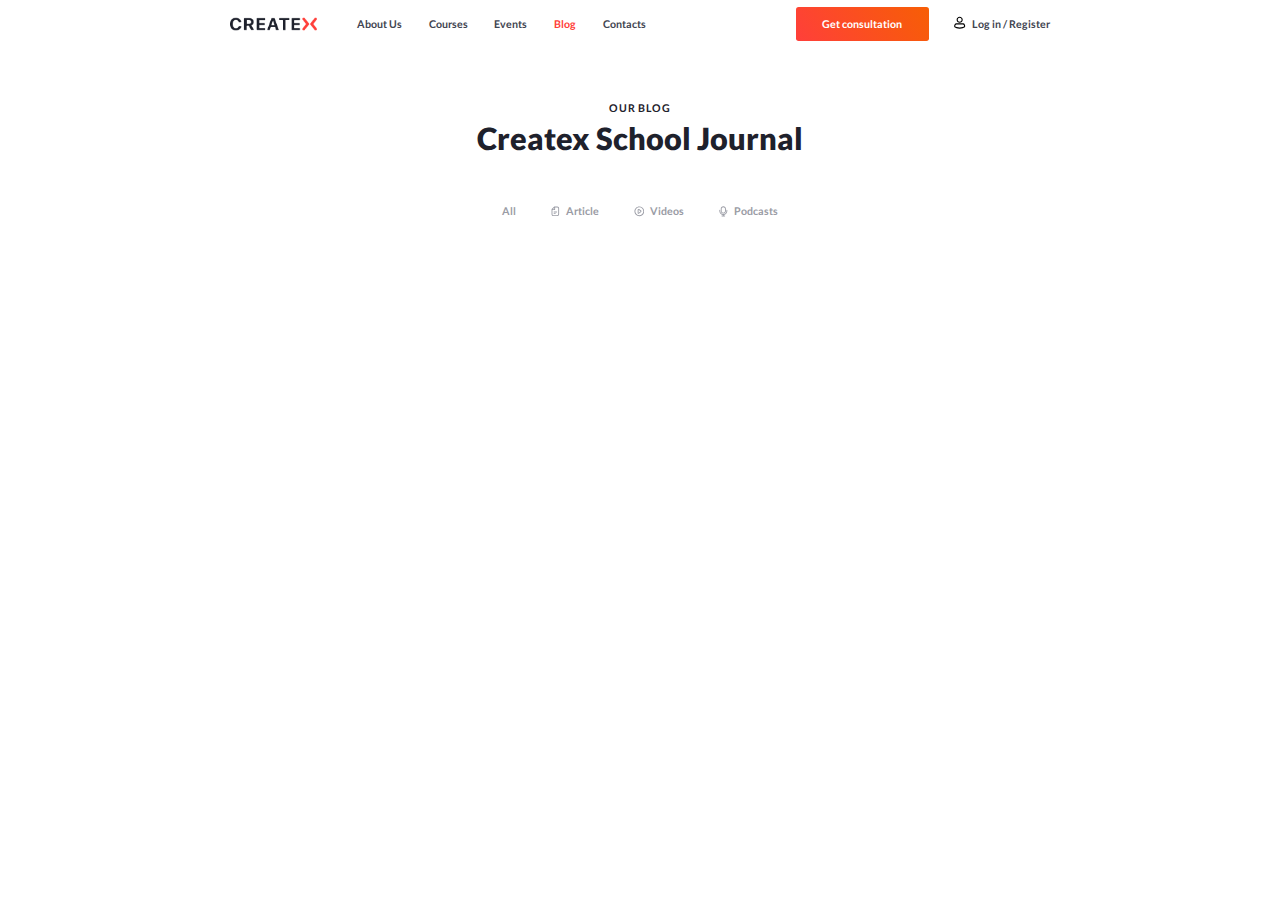
==== HTML/blog.html @ e57c3acf "changed" ====
<!DOCTYPE html>
<html lang="en">
  <head>
    <meta charset="UTF-8" />
    <meta http-equiv="X-UA-Compatible" content="IE=edge" />
    <meta name="viewport" content="width=device-width, initial-scale=1.0" />
    <link rel="stylesheet" href="../CSS/style.css" />
    <title>CreateX</title>
  </head>
  <body>
    <header class="header_white">
      <img
        class="header__logo"
        src="../img/Homepage/header/Navbar/logo.png"
        alt="logo"
      />
      <nav class="header__nav">
        <ul class="header__list">
          <li class="header__item">
            <a class="header__link header__link_base_bold" href="">About Us</a>
          </li>
          <li class="header__item">
            <a class="header__link header__link_base_bold" href="">Courses</a>
          </li>
          <li class="header__item">
            <a class="header__link header__link_base_bold" href="">Events</a>
          </li>
          <li class="header__item">
            <a
              class="header__link header__link_base_bold header__link_active"
              href=""
              >Blog</a
            >
          </li>
          <li class="header__item">
            <a class="header__link header__link_base_bold" href="">Contacts</a>
          </li>
        </ul>
      </nav>
      <button class="header__btn header__btn_btn-solid_btn-large">
        Get consultation
      </button>
      <button class="header__log">
        <svg
          class="log__icon log__icon_icon-medium"
          viewBox="0 0 24 24"
          xmlns="http://www.w3.org/2000/svg"
        >
          <path
            fill-rule="evenodd"
            clip-rule="evenodd"
            d="M12.0002 3.25C10.0672 3.25 8.50021 4.817 8.50021 6.75C8.50021 8.683 10.0672 10.25 12.0002 10.25C13.9332 10.25 15.5002 8.683 15.5002 6.75C15.5002 4.817 13.9332 3.25 12.0002 3.25ZM6.50021 6.75C6.50021 3.71243 8.96264 1.25 12.0002 1.25C15.0378 1.25 17.5002 3.71243 17.5002 6.75C17.5002 9.78757 15.0378 12.25 12.0002 12.25C8.96264 12.25 6.50021 9.78757 6.50021 6.75Z"
          />
          <path
            fill-rule="evenodd"
            clip-rule="evenodd"
            d="M6.10427 15.25C5.41095 15.25 4.86904 15.5876 4.64907 16.0726C4.34461 16.7439 4.06891 17.5432 4.00385 18.3012C3.97477 18.64 4.11605 18.8897 4.31073 19.0107C5.33989 19.65 7.7246 20.75 12.0002 20.75C16.2758 20.75 18.6605 19.65 19.6897 19.0107C19.8844 18.8897 20.0257 18.64 19.9966 18.3012C19.9315 17.5432 19.6558 16.7439 19.3514 16.0726C19.1314 15.5876 18.5895 15.25 17.8961 15.25H6.10427ZM2.82764 15.2466C3.43558 13.9061 4.79312 13.25 6.10427 13.25H17.8961C19.2073 13.25 20.5648 13.9061 21.1728 15.2466C21.522 16.0165 21.8967 17.0515 21.9892 18.1301C22.0735 19.1124 21.6653 20.1379 20.745 20.7096C19.3915 21.5504 16.6398 22.75 12.0002 22.75C7.36061 22.75 4.60891 21.5504 3.25537 20.7096C2.33511 20.1379 1.92687 19.1124 2.01118 18.1301C2.10375 17.0515 2.47845 16.0165 2.82764 15.2466Z"
          />
        </svg>
        <p class="log__text logo__text_base_bold">Log in / Register</p>
      </button>
    </header>
    <main class="blog-page">
      <section class="blog">
        <article class="blog__article">
          <h5>Our blog</h5>
          <h2>Createx School Journal</h2>
        </article>
        <div class="blog__control">
          <button class="blog__btn blog__btn_base_bold">All</button>
          <button class="blog__btn blog__btn_base_bold">
            <svg
              class="blog__btn-icon_icon-small"
              viewBox="0 0 24 24"
              xmlns="http://www.w3.org/2000/svg"
            >
              <path
                fill-rule="evenodd"
                clip-rule="evenodd"
                d="M8 13.5C8 12.9477 8.44772 12.5 9 12.5H15C15.5523 12.5 16 12.9477 16 13.5C16 14.0523 15.5523 14.5 15 14.5H9C8.44772 14.5 8 14.0523 8 13.5Z"
              />
              <path
                fill-rule="evenodd"
                clip-rule="evenodd"
                d="M8 17.25C8 16.6977 8.44772 16.25 9 16.25H12C12.5523 16.25 13 16.6977 13 17.25C13 17.8023 12.5523 18.25 12 18.25H9C8.44772 18.25 8 17.8023 8 17.25Z"
              />
              <path
                fill-rule="evenodd"
                clip-rule="evenodd"
                d="M9.04292 1.54289C9.23045 1.35536 9.48481 1.25 9.75002 1.25H16.5C18.7092 1.25 20.5 3.04086 20.5 5.25L20.5 18.75C20.5 20.9591 18.7092 22.75 16.5 22.75H7.5C5.29086 22.75 3.49999 20.9591 3.5 18.75L3.50002 7.5C3.50003 7.23478 3.60538 6.98043 3.79292 6.79289L9.04292 1.54289ZM9.49999 3.91424V7.25H6.16424L9.49999 3.91424ZM5.50002 9.25L5.5 18.75C5.5 19.8546 6.39543 20.75 7.5 20.75H16.5C17.6046 20.75 18.5 19.8546 18.5 18.75L18.5 5.25C18.5 4.14543 17.6046 3.25 16.5 3.25H11.5V8.25C11.5 8.80228 11.0523 9.25 10.5 9.25H5.50002Z"
              />
            </svg>
            <span>Article</span>
          </button>
          <button class="blog__btn blog__btn_base_bold">
            <svg
              class="blog__btn-icon_icon-small"
              viewBox="0 0 24 24"
              xmlns="http://www.w3.org/2000/svg"
            >
              <path
                fill-rule="evenodd"
                clip-rule="evenodd"
                d="M16.0678 10.411C17.1151 11.2115 17.1151 12.7886 16.0678 13.5891L11.4879 17.0895C10.1718 18.0954 8.27336 17.1569 8.27336 15.5005V8.49961C8.27336 6.84313 10.1718 5.90469 11.4879 6.91058L16.0678 10.411ZM14.8533 12L10.2734 8.49961L10.2734 15.5005L14.8533 12Z"
              />
              <path
                fill-rule="evenodd"
                clip-rule="evenodd"
                d="M12 3C7.02944 3 3 7.02944 3 12C3 16.9706 7.02944 21 12 21C16.9706 21 21 16.9706 21 12C21 7.02944 16.9706 3 12 3ZM1 12C1 5.92487 5.92487 1 12 1C18.0751 1 23 5.92487 23 12C23 18.0751 18.0751 23 12 23C5.92487 23 1 18.0751 1 12Z"
              />
            </svg>
            <span>Videos</span>
          </button>
          <button class="blog__btn blog__btn_base_bold">
            <svg
              class="blog__btn-icon_icon-small"
              viewBox="0 0 24 24"
              xmlns="http://www.w3.org/2000/svg"
            >
              <path
                fill-rule="evenodd"
                clip-rule="evenodd"
                d="M6.2 6.39961C6.2 3.19636 8.79675 0.599609 12 0.599609C15.2033 0.599609 17.8 3.19636 17.8 6.39961V11.1996C17.8 14.4029 15.2033 16.9996 12 16.9996C8.79675 16.9996 6.2 14.4029 6.2 11.1996V6.39961ZM12 2.59961C9.90132 2.59961 8.2 4.30093 8.2 6.39961V11.1996C8.2 13.2983 9.90132 14.9996 12 14.9996C14.0987 14.9996 15.8 13.2983 15.8 11.1996V6.39961C15.8 4.30093 14.0987 2.59961 12 2.59961Z"
              />
              <path
                fill-rule="evenodd"
                clip-rule="evenodd"
                d="M4 8.59961C4.55228 8.59961 5 9.04732 5 9.59961V11.1996C5 15.0656 8.13401 18.1996 12 18.1996C15.866 18.1996 19 15.0656 19 11.1996V9.59961C19 9.04732 19.4477 8.59961 20 8.59961C20.5523 8.59961 21 9.04732 21 9.59961V11.1996C21 16.1702 16.9706 20.1996 12 20.1996C7.02944 20.1996 3 16.1702 3 11.1996V9.59961C3 9.04732 3.44772 8.59961 4 8.59961Z"
              />
              <path
                fill-rule="evenodd"
                clip-rule="evenodd"
                d="M12 18.9996C12.5523 18.9996 13 19.4473 13 19.9996V21.3996H15.2C15.7523 21.3996 16.2 21.8473 16.2 22.3996C16.2 22.9519 15.7523 23.3996 15.2 23.3996H8.8C8.24772 23.3996 7.8 22.9519 7.8 22.3996C7.8 21.8473 8.24772 21.3996 8.8 21.3996H11V19.9996C11 19.4473 11.4477 18.9996 12 18.9996Z"
              />
            </svg>
            <span>Podcasts</span>
          </button>
        </div>
        <div class="blog__content"></div>
      </section>
    </main>
  </body>
</html>
---- CSS/style.css ----
/*-----null-style-----*/
:root {
  --fontSize: 0.52083vw;
}

* {
  padding: 0;
  margin: 0;
  font-family: "Lato", serif;
  text-decoration: none;
}

a,
p {
  color: #424551;
}

::-webkit-scrollbar {
  width: 0;
}

ul,
li,
ol {
  list-style: none;
}

html,
body {
  font-size: var(--fontSize);
  overflow-x: hidden;
}

::after,
::before {
  display: block;
}

button {
  background-color: rgba(255, 255, 255, 0);
  border: none;
  cursor: pointer;
}

/*--------------------*/
/*----------Titles------------*/
h1 {
  font-size: 6.4rem;
  font-weight: 900;
  color: #1e212c;
}

h2 {
  font-size: 4.6rem;
  font-weight: 900;
  color: #1e212c;
}

h3 {
  font-size: 3.2rem;
  font-weight: 900;
  color: #1e212c;
}

h4 {
  font-size: 2.8rem;
  font-weight: 700;
  color: #1e212c;
}

h5 {
  font-size: 1.6rem;
  font-weight: 700;
  color: #1e212c;
  letter-spacing: 0.1rem;
  text-transform: uppercase;
  letter-spacing: 0.1rem;
}

/*----------------------*/
/*-----------Text-----------*/
[class*=_display] {
  font-weight: 900;
}

[class*=_2] {
  font-size: 4.8rem;
}

[class*=_1] {
  font-size: 5.6rem;
}

[class*=_regular] {
  font-weight: 400;
}

[class*=_bold] {
  font-weight: 700;
}

[class*=_lead] {
  font-size: 2rem;
  line-height: 3rem;
}

[class*=_large] {
  font-size: 1.8rem;
  line-height: 2.7rem;
}

[class*=_base] {
  font-size: 1.6rem;
  line-height: 2.5rem;
}

[class*=_small] {
  font-size: 1.4rem;
  line-height: 2.1rem;
}

[class*=_extrasmall] {
  font-size: 1.2rem;
  line-height: 1.8rem;
}

[class*=_extraextrasmall] {
  font-size: 1rem;
}

/*----------------------*/
/*-----------Icon-----------*/
[class*=_icon-small] {
  width: 1.6rem;
  height: 1.6rem;
}

[class*=_icon-medium] {
  width: 2rem;
  height: 2rem;
}

[class*=_icon-big] {
  width: 2.4rem;
  height: 2.4rem;
}

[class*=_icon-extrabig] {
  width: 4.8rem;
  height: 4.8rem;
  fill: #ff3f3a;
}

/*----------------------*/
/*-----------Button----------*/
[class*=_btn-solid] {
  background: linear-gradient(55.95deg, #ff3f3a 0%, #f75e05 100%);
  border-radius: 0.4rem;
  border: none;
  color: white;
  font-weight: 700;
}

[class*=_btn-outline] {
  border: solid #ff3f3a 0.2rem;
  background: rgba(0, 0, 0, 0);
  border-radius: 0.4rem;
  color: #ff3f3a;
  font-weight: 700;
}

[class*=_btn-large] {
  height: 5.2rem;
  padding: 0 4rem;
  font-size: 1.6rem;
}

[class*=_btn-regular] {
  height: 4.4rem;
  padding: 0 3.2rem;
  font-size: 1.4rem;
}

[class*=_btn-small] {
  height: 3.6rem;
  padding: 0 2.4rem;
}

[class*=_btn-outline]:hover {
  background: linear-gradient(55.95deg, #ff3f3a 0%, #f75e05 100%);
  color: white;
}

/*----------Fonts-----------*/
@font-face {
  font-family: "Lato";
  src: url("../fonts/Lato-Black.eot");
  src: url("../fonts/Lato-Black.woff") format("woff"), url("../fonts/Lato-Black.ttf") format("truetype"), url("../fonts/Lato-Black.svg") format("svg");
  font-weight: 900;
  font-style: normal;
}
@font-face {
  font-family: "Lato";
  src: url("../fonts/Lato-Bold.eot");
  src: url("../fonts/Lato-Bold.woff") format("woff"), url("../fonts/Lato-Bold.ttf") format("truetype"), url("../fonts/Lato-Bold.svg") format("svg");
  font-weight: 700;
  font-style: normal;
}
@font-face {
  font-family: "Lato";
  src: url("../fonts/Lato-Regular.eot");
  src: url("../fonts/Lato-Regular.woff") format("woff"), url("../fonts/Lato-Regular.ttf") format("truetype"), url("../fonts/Lato-Regular.svg") format("svg");
  font-weight: 400;
  font-style: normal;
}
/*---------------------*/
/*-----------CSS----------*/
/*-----------Homepage----------*/
.header_pink {
  background-color: #feddd0;
  display: -webkit-box;
  display: -ms-flexbox;
  display: flex;
  -webkit-box-align: center;
      -ms-flex-align: center;
          align-items: center;
  -webkit-box-pack: center;
      -ms-flex-pack: center;
          justify-content: center;
  height: 5.2rem;
  width: 100%;
  padding: 1rem 0;
  position: fixed;
  z-index: 50;
}
.header_pink .header__logo {
  width: 13rem;
  height: 2.2rem;
  cursor: pointer;
}
.header_pink .header__list {
  display: -webkit-box;
  display: -ms-flexbox;
  display: flex;
  gap: 4rem;
  padding-left: 6rem;
}
.header_pink .header__list .header__item .header__link:hover {
  color: #ff3f3a;
}
.header_pink .header__list .header__item .header__link_active {
  color: #ff3f3a;
}
.header_pink .header__btn {
  margin-left: 22.5rem;
}
.header_pink .header__log {
  display: -webkit-box;
  display: -ms-flexbox;
  display: flex;
  gap: 0.8rem;
  margin-left: 3.6rem;
}

.home-page .enjoy {
  width: 100%;
  background-image: url(../../img/Homepage/enjoy/background.png);
  background-size: cover;
  height: 114rem;
  display: -webkit-box;
  display: -ms-flexbox;
  display: flex;
  -webkit-box-align: center;
      -ms-flex-align: center;
          align-items: center;
  -webkit-box-orient: vertical;
  -webkit-box-direction: normal;
      -ms-flex-direction: column;
          flex-direction: column;
}
.home-page .enjoy .enjoy__content {
  padding-top: 20rem;
  display: -webkit-box;
  display: -ms-flexbox;
  display: flex;
  gap: 18rem;
}
.home-page .enjoy .enjoy__content .enjoy__title .enjoy__play {
  display: -webkit-box;
  display: -ms-flexbox;
  display: flex;
  -webkit-box-align: center;
      -ms-flex-align: center;
          align-items: center;
}
.home-page .enjoy .enjoy__content .enjoy__title .enjoy__play .play__btn {
  width: 5.2rem;
  height: 5.2rem;
  background-color: #ff3f3a;
  border-radius: 50%;
  display: -webkit-box;
  display: -ms-flexbox;
  display: flex;
  -webkit-box-pack: center;
      -ms-flex-pack: center;
          justify-content: center;
  -webkit-box-align: center;
      -ms-flex-align: center;
          align-items: center;
}
.home-page .enjoy .enjoy__content .enjoy__title .enjoy__play .play__btn .play__btn-hover {
  width: 8.4rem;
  height: 8.4rem;
  background-color: rgba(0, 0, 0, 0);
  border-radius: 50%;
  position: absolute;
  z-index: -1;
}
.home-page .enjoy .enjoy__content .enjoy__title .enjoy__play .play__btn .play__btn-hover .play__icon {
  z-index: 1;
}
.home-page .enjoy .enjoy__content .enjoy__title .enjoy__play .play__btn:hover .play__btn-hover {
  background-color: #fec8c1;
}
.home-page .enjoy .enjoy__content .enjoy__title .enjoy__play .play__text {
  font-size: 1.4rem;
  padding-left: 1.6rem;
}
.home-page .enjoy .enjoy__content .enjoy__title h1 {
  width: 49.6rem;
  padding-top: 4rem;
}
.home-page .enjoy .enjoy__content .enjoy__title .enjoy__block-btn {
  display: -webkit-box;
  display: -ms-flexbox;
  display: flex;
  gap: 2.4rem;
  padding-top: 6rem;
}
.home-page .enjoy .enjoy__content .enjoy__img {
  width: 60rem;
  height: 55rem;
}
.home-page .enjoy .enjoy__statistic {
  display: -webkit-box;
  display: -ms-flexbox;
  display: flex;
  gap: 6.6rem;
  -webkit-box-align: center;
      -ms-flex-align: center;
          align-items: center;
  margin-top: 18.9rem;
}
.home-page .enjoy .enjoy__statistic .enjoy__statistic-block {
  display: -webkit-box;
  display: -ms-flexbox;
  display: flex;
  -webkit-box-align: center;
      -ms-flex-align: center;
          align-items: center;
  gap: 1.2rem;
}
.home-page .enjoy .enjoy__statistic .enjoy__circle {
  width: 0.8rem;
  height: 0.8rem;
  border-radius: 50%;
  background-color: #ff3f3a;
}
.home-page .about {
  background-image: url(../../img/Homepage/about/background.png);
  background-size: cover;
  width: 100%;
  height: 48.4rem;
  display: -webkit-box;
  display: -ms-flexbox;
  display: flex;
  -webkit-box-pack: center;
      -ms-flex-pack: center;
          justify-content: center;
  margin-top: 24rem;
  -webkit-box-align: end;
      -ms-flex-align: end;
          align-items: flex-end;
}
.home-page .about .about__container {
  display: -webkit-box;
  display: -ms-flexbox;
  display: flex;
  gap: 13.2rem;
  -webkit-box-align: end;
      -ms-flex-align: end;
          align-items: flex-end;
}
.home-page .about .about__container .about__img {
  width: 70.5rem;
  height: 56rem;
}
.home-page .about .about__container .about__content {
  margin-bottom: 2.6rem;
}
.home-page .about .about__container .about__content .about__article {
  display: -webkit-box;
  display: -ms-flexbox;
  display: flex;
  -webkit-box-orient: vertical;
  -webkit-box-direction: normal;
      -ms-flex-direction: column;
          flex-direction: column;
  gap: 0.8rem;
}
.home-page .about .about__container .about__content .about__list {
  display: -webkit-box;
  display: -ms-flexbox;
  display: flex;
  -webkit-box-orient: vertical;
  -webkit-box-direction: normal;
      -ms-flex-direction: column;
          flex-direction: column;
  gap: 1.2rem;
  margin-top: 4rem;
  margin-bottom: 2.2rem;
}
.home-page .about .about__container .about__content .about__list .about__item {
  display: -webkit-box;
  display: -ms-flexbox;
  display: flex;
  line-height: 2.6rem;
}
.home-page .about .about__container .about__content .about__list .about__item .about__icon {
  fill: #ff3f3a;
  padding-right: 1.6rem;
}
.home-page .courses {
  width: 100%;
  display: -webkit-box;
  display: -ms-flexbox;
  display: flex;
  -webkit-box-orient: vertical;
  -webkit-box-direction: normal;
      -ms-flex-direction: column;
          flex-direction: column;
  -webkit-box-align: center;
      -ms-flex-align: center;
          align-items: center;
  margin-top: 19.6rem;
  gap: 6rem;
}
.home-page .courses .courses__header {
  width: 123rem;
  display: -webkit-box;
  display: -ms-flexbox;
  display: flex;
  -webkit-box-pack: justify;
      -ms-flex-pack: justify;
          justify-content: space-between;
  -webkit-box-align: center;
      -ms-flex-align: center;
          align-items: center;
}
.home-page .courses .courses__header .courses__article {
  display: -webkit-box;
  display: -ms-flexbox;
  display: flex;
  -webkit-box-orient: vertical;
  -webkit-box-direction: normal;
      -ms-flex-direction: column;
          flex-direction: column;
  gap: 0.8rem;
}
.home-page .courses .courses__content {
  display: -ms-grid;
  display: grid;
  -ms-grid-rows: 22rem 3rem 22rem 3rem 22rem;
  -ms-grid-columns: 60rem 3rem 60rem;
      grid-template: repeat(3, 22rem)/repeat(2, 60rem);
  gap: 3rem;
}
.home-page .courses .courses__content .courses__block {
  display: -webkit-box;
  display: -ms-flexbox;
  display: flex;
  gap: 3.2rem;
  -webkit-box-align: center;
      -ms-flex-align: center;
          align-items: center;
  border-radius: 0.4rem;
  border: 0.1rem solid #e5e8ed;
  -webkit-box-shadow: 0px 80px 80px -20px rgba(154, 156, 165, 0.08), 0px 30px 24px -10px rgba(154, 156, 165, 0.05), 0px 12px 10px -6px rgba(154, 156, 165, 0.04), 0px 4px 4px -4px rgba(30, 33, 44, 0.03);
          box-shadow: 0px 80px 80px -20px rgba(154, 156, 165, 0.08), 0px 30px 24px -10px rgba(154, 156, 165, 0.05), 0px 12px 10px -6px rgba(154, 156, 165, 0.04), 0px 4px 4px -4px rgba(30, 33, 44, 0.03);
}
.home-page .courses .courses__content .courses__block .courses__img {
  width: 21.4rem;
  height: 22rem;
}
.home-page .courses .courses__content .courses__block .courses__discription {
  width: 32.2rem;
  display: -webkit-box;
  display: -ms-flexbox;
  display: flex;
  -webkit-box-orient: vertical;
  -webkit-box-direction: normal;
      -ms-flex-direction: column;
          flex-direction: column;
  gap: 2rem;
}
.home-page .courses .courses__content .courses__block .courses__discription .courses__category-marketing {
  background-color: #03cea4;
  color: white;
  border-radius: 0.4rem;
  width: 6.3rem;
  padding: 0.2rem 0.8rem;
}
.home-page .courses .courses__content .courses__block .courses__discription .courses__category-managment {
  background-color: #5a87fc;
  color: white;
  border-radius: 0.4rem;
  width: 7.8rem;
  padding: 0.2rem 0.8rem;
}
.home-page .courses .courses__content .courses__block .courses__discription .courses__category-hr {
  background-color: #f89828;
  color: white;
  border-radius: 0.4rem;
  width: 9.6rem;
  padding: 0.2rem 0.8rem;
}
.home-page .courses .courses__content .courses__block .courses__discription .courses__category-design {
  background-color: #f52f6e;
  color: white;
  border-radius: 0.4rem;
  width: 4.4rem;
  padding: 0.2rem 0.8rem;
}
.home-page .courses .courses__content .courses__block .courses__discription .courses__author {
  color: #787a80;
}
.home-page .courses .courses__content .courses__block .courses__discription .courses__author .courses__price {
  color: #ff4242;
  font-weight: 700;
}
.home-page .courses .courses__content .courses__block:hover {
  -webkit-box-shadow: 0px 80px 80px -20px rgba(154, 156, 165, 0.16), 0px 30px 24px -10px rgba(154, 156, 165, 0.1), 0px 12px 10px -6px rgba(154, 156, 165, 0.08), 0px 4px 4px -4px rgba(30, 33, 44, 0.05);
          box-shadow: 0px 80px 80px -20px rgba(154, 156, 165, 0.16), 0px 30px 24px -10px rgba(154, 156, 165, 0.1), 0px 12px 10px -6px rgba(154, 156, 165, 0.08), 0px 4px 4px -4px rgba(30, 33, 44, 0.05);
  z-index: 1;
}
.home-page .benefits {
  width: 100%;
  display: -webkit-box;
  display: -ms-flexbox;
  display: flex;
  -webkit-box-orient: vertical;
  -webkit-box-direction: normal;
      -ms-flex-direction: column;
          flex-direction: column;
  margin-top: 16.2rem;
  -webkit-box-align: center;
      -ms-flex-align: center;
          align-items: center;
}
.home-page .benefits .benefits__article {
  display: -webkit-box;
  display: -ms-flexbox;
  display: flex;
  -webkit-box-orient: vertical;
  -webkit-box-direction: normal;
      -ms-flex-direction: column;
          flex-direction: column;
  gap: 0.8rem;
  -webkit-box-align: center;
      -ms-flex-align: center;
          align-items: center;
}
.home-page .benefits .benefits__control {
  display: -webkit-box;
  display: -ms-flexbox;
  display: flex;
  margin-top: 6rem;
}
.home-page .benefits .benefits__control .benefits__btn {
  width: 30.7rem;
  height: 4.6rem;
  display: -webkit-box;
  display: -ms-flexbox;
  display: flex;
  -webkit-box-align: center;
      -ms-flex-align: center;
          align-items: center;
  -webkit-box-pack: center;
      -ms-flex-pack: center;
          justify-content: center;
  gap: 0.8rem;
  fill: #9a9ca5;
}
.home-page .benefits .benefits__control .benefits__btn .benefits__btn-text {
  color: #9a9ca5;
}
.home-page .benefits .benefits__control .benefits__btn:focus {
  fill: #ff3f3a;
  border: 0.1rem solid #ff3f3a;
  border-radius: 0.4rem;
}
.home-page .benefits .benefits__control .benefits__btn:focus .benefits__btn-text {
  color: #ff3f3a;
}
.home-page .benefits .benefits__control .benefits__btn:hover {
  fill: #ff3f3a;
}
.home-page .benefits .benefits__control .benefits__btn:hover .benefits__btn-text {
  color: #ff3f3a;
}
.home-page .benefits .benefits__content {
  display: -webkit-box;
  display: -ms-flexbox;
  display: flex;
  gap: 13.5rem;
  -webkit-box-align: center;
      -ms-flex-align: center;
          align-items: center;
  margin-top: 6rem;
}
.home-page .benefits .benefits__content .benefits__text {
  display: -webkit-box;
  display: -ms-flexbox;
  display: flex;
  -webkit-box-orient: vertical;
  -webkit-box-direction: normal;
      -ms-flex-direction: column;
          flex-direction: column;
  gap: 2.4rem;
  width: 49.6rem;
}
.home-page .benefits .benefits__content .benefits__img {
  width: 60rem;
  height: 44rem;
}
.home-page .events {
  width: 100%;
  background-image: url(../../img/Homepage/events/background.png);
  background-size: cover;
  display: -webkit-box;
  display: -ms-flexbox;
  display: flex;
  -webkit-box-orient: vertical;
  -webkit-box-direction: normal;
      -ms-flex-direction: column;
          flex-direction: column;
  -webkit-box-align: center;
      -ms-flex-align: center;
          align-items: center;
  gap: 6rem;
  padding-bottom: 12rem;
  margin-top: 15.5rem;
}
.home-page .events .events__article {
  display: -webkit-box;
  display: -ms-flexbox;
  display: flex;
  -webkit-box-orient: vertical;
  -webkit-box-direction: normal;
      -ms-flex-direction: column;
          flex-direction: column;
  -webkit-box-align: center;
      -ms-flex-align: center;
          align-items: center;
  gap: 0.8rem;
  margin-top: 4.5rem;
}
.home-page .events .events__list {
  display: -webkit-box;
  display: -ms-flexbox;
  display: flex;
  -webkit-box-orient: vertical;
  -webkit-box-direction: normal;
      -ms-flex-direction: column;
          flex-direction: column;
  gap: 2.4rem;
}
.home-page .events .events__list .events__block {
  background-color: white;
  display: -webkit-box;
  display: -ms-flexbox;
  display: flex;
  gap: 4rem;
  -webkit-box-align: center;
      -ms-flex-align: center;
          align-items: center;
  padding: 3.2rem 4rem;
  border-radius: 0.4rem;
}
.home-page .events .events__list .events__block .events__date {
  display: -webkit-box;
  display: -ms-flexbox;
  display: flex;
  gap: 2rem;
}
.home-page .events .events__list .events__block .events__date .events__number {
  color: #ff3f3a;
}
.home-page .events .events__list .events__block .events__date .events__month-time {
  display: -webkit-box;
  display: -ms-flexbox;
  display: flex;
  -webkit-box-orient: vertical;
  -webkit-box-direction: normal;
      -ms-flex-direction: column;
          flex-direction: column;
  gap: 0.4rem;
}
.home-page .events .events__list .events__block .events__date .events__month-time .events__time {
  color: #787a80;
}
.home-page .events .events__list .events__block .events__info {
  display: -webkit-box;
  display: -ms-flexbox;
  display: flex;
  -webkit-box-orient: vertical;
  -webkit-box-direction: normal;
      -ms-flex-direction: column;
          flex-direction: column;
  gap: 0.4rem;
}
.home-page .events .events__list .events__block .events__info .events__type {
  color: #787a80;
}
.home-page .events .events__list .events__block:hover {
  -webkit-box-shadow: 0px 8rem 8rem -2rem rgba(255, 63, 58, 0.16), 0px 3rem 2.4rem -1rem rgba(255, 63, 58, 0.1), 0px 1.2rem 1rem -0.6rem rgba(255, 63, 58, 0.08), 0px 0.4rem 0.4rem -0.4rem rgba(30, 33, 44, 0.05);
          box-shadow: 0px 8rem 8rem -2rem rgba(255, 63, 58, 0.16), 0px 3rem 2.4rem -1rem rgba(255, 63, 58, 0.1), 0px 1.2rem 1rem -0.6rem rgba(255, 63, 58, 0.08), 0px 0.4rem 0.4rem -0.4rem rgba(30, 33, 44, 0.05);
  z-index: 1;
}
.home-page .events .events__view-all {
  display: -webkit-box;
  display: -ms-flexbox;
  display: flex;
  gap: 4rem;
  -webkit-box-align: center;
      -ms-flex-align: center;
          align-items: center;
}
.home-page .certificate {
  display: -webkit-box;
  display: -ms-flexbox;
  display: flex;
  width: 100%;
  -webkit-box-pack: center;
      -ms-flex-pack: center;
          justify-content: center;
  gap: 13rem;
  margin-top: 8rem;
  height: 45.4rem;
}
.home-page .certificate .certificate__content {
  width: 39.7rem;
}
.home-page .certificate .certificate__content .certificate__article {
  display: -webkit-box;
  display: -ms-flexbox;
  display: flex;
  -webkit-box-orient: vertical;
  -webkit-box-direction: normal;
      -ms-flex-direction: column;
          flex-direction: column;
  gap: 0.8rem;
  margin-bottom: 4.8rem;
}
.home-page .certificate .certificate__content .certificate__logos {
  display: -webkit-box;
  display: -ms-flexbox;
  display: flex;
  gap: 4rem;
  margin-top: 3.2rem;
}
.home-page .certificate .certificate__content .certificate__logos .certificate__logo {
  width: 10.5rem;
  height: 5rem;
}
.home-page .certificate .certificate__img {
  width: 70.5rem;
  height: 50rem;
  -webkit-box-shadow: 0rem 8rem 8rem -2rem rgba(154, 156, 165, 0.16), 0rem 3rem 2.4rem -10rem rgba(154, 156, 165, 0.1), 0rem 1.2rem 1rem -0.6rem rgba(154, 156, 165, 0.08), 0rem 4rem 4rem -4rem rgba(30, 33, 44, 0.05);
          box-shadow: 0rem 8rem 8rem -2rem rgba(154, 156, 165, 0.16), 0rem 3rem 2.4rem -10rem rgba(154, 156, 165, 0.1), 0rem 1.2rem 1rem -0.6rem rgba(154, 156, 165, 0.08), 0rem 4rem 4rem -4rem rgba(30, 33, 44, 0.05);
  z-index: 3;
}
.home-page .testimonials-teams {
  width: 100%;
  background-image: url(../../img/Homepage/team:testimonials/Background.png);
  background-size: cover;
  display: -webkit-box;
  display: -ms-flexbox;
  display: flex;
  -webkit-box-orient: vertical;
  -webkit-box-direction: normal;
      -ms-flex-direction: column;
          flex-direction: column;
  -webkit-box-align: center;
      -ms-flex-align: center;
          align-items: center;
}
.home-page .testimonials-teams .teams {
  margin-top: 16.6rem;
  display: -webkit-box;
  display: -ms-flexbox;
  display: flex;
  -webkit-box-orient: vertical;
  -webkit-box-direction: normal;
      -ms-flex-direction: column;
          flex-direction: column;
  gap: 6rem;
}
.home-page .testimonials-teams .teams .teams__header {
  display: -webkit-box;
  display: -ms-flexbox;
  display: flex;
  gap: 85rem;
}
.home-page .testimonials-teams .teams .teams__header .teams__article {
  display: -webkit-box;
  display: -ms-flexbox;
  display: flex;
  -webkit-box-orient: vertical;
  -webkit-box-direction: normal;
      -ms-flex-direction: column;
          flex-direction: column;
  gap: 0.8rem;
}
.home-page .testimonials-teams .teams .teams__header .teams__control {
  display: -webkit-box;
  display: -ms-flexbox;
  display: flex;
  -webkit-box-align: end;
      -ms-flex-align: end;
          align-items: flex-end;
}
.home-page .testimonials-teams .teams .teams__header .teams__control .teams__btn {
  width: 4.8rem;
  height: 4.8rem;
  cursor: pointer;
  display: -webkit-box;
  display: -ms-flexbox;
  display: flex;
  -webkit-box-pack: center;
      -ms-flex-pack: center;
          justify-content: center;
  -webkit-box-align: center;
      -ms-flex-align: center;
          align-items: center;
}
.home-page .testimonials-teams .teams .teams__header .teams__control .teams__btn:hover {
  border-radius: 50%;
  background-color: #ff3f3a;
}
.home-page .testimonials-teams .teams .teams__header .teams__control .teams__btn:hover .teams__icon {
  fill: white;
}
.home-page .testimonials-teams .teams .teams__content {
  display: -webkit-box;
  display: -ms-flexbox;
  display: flex;
  gap: 3rem;
}
.home-page .testimonials-teams .teams .teams__content .teams__block {
  display: -webkit-box;
  display: -ms-flexbox;
  display: flex;
  -webkit-box-orient: vertical;
  -webkit-box-direction: normal;
      -ms-flex-direction: column;
          flex-direction: column;
  -webkit-box-align: center;
      -ms-flex-align: center;
          align-items: center;
}
.home-page .testimonials-teams .teams .teams__content .teams__block .teams__bg {
  position: absolute;
  z-index: 3;
  width: 29rem;
  height: 34rem;
  display: none;
}
.home-page .testimonials-teams .teams .teams__content .teams__block .teams__bg .teams__social {
  fill: white;
  padding-bottom: 2rem;
  opacity: 60%;
}
.home-page .testimonials-teams .teams .teams__content .teams__block .teams__bg .teams__social:last-child {
  padding-right: 2rem;
}
.home-page .testimonials-teams .teams .teams__content .teams__block .teams__bg .teams__social:hover {
  opacity: 100%;
  cursor: pointer;
}
.home-page .testimonials-teams .teams .teams__content .teams__block .teams__img {
  width: 29rem;
  height: 34rem;
  margin-bottom: 1.6rem;
}
.home-page .testimonials-teams .teams .teams__content .teams__block:hover .teams__bg {
  display: -webkit-box;
  display: -ms-flexbox;
  display: flex;
  -webkit-box-align: end;
      -ms-flex-align: end;
          align-items: flex-end;
  -webkit-box-pack: end;
      -ms-flex-pack: end;
          justify-content: end;
  gap: 1.2rem;
  background: -webkit-gradient(linear, left top, left bottom, color-stop(43.9%, rgba(30, 33, 44, 0)), color-stop(55.21%, rgba(30, 33, 44, 0.03)), color-stop(68.73%, rgba(30, 33, 44, 0.33)), color-stop(76.17%, rgba(30, 33, 44, 0.56)), color-stop(83.75%, rgba(30, 33, 44, 0.768225)), color-stop(91.49%, rgba(30, 33, 44, 0.92)), to(#1e212c));
  background: linear-gradient(180deg, rgba(30, 33, 44, 0) 43.9%, rgba(30, 33, 44, 0.03) 55.21%, rgba(30, 33, 44, 0.33) 68.73%, rgba(30, 33, 44, 0.56) 76.17%, rgba(30, 33, 44, 0.768225) 83.75%, rgba(30, 33, 44, 0.92) 91.49%, #1e212c 100%);
}
.home-page .testimonials-teams .testimonials {
  margin-top: 18rem;
  display: -webkit-box;
  display: -ms-flexbox;
  display: flex;
  -webkit-box-orient: vertical;
  -webkit-box-direction: normal;
      -ms-flex-direction: column;
          flex-direction: column;
  -webkit-box-align: center;
      -ms-flex-align: center;
          align-items: center;
  gap: 6rem;
  margin-bottom: 10rem;
}
.home-page .testimonials-teams .testimonials .testimonials__article {
  display: -webkit-box;
  display: -ms-flexbox;
  display: flex;
  -webkit-box-orient: vertical;
  -webkit-box-direction: normal;
      -ms-flex-direction: column;
          flex-direction: column;
  -webkit-box-align: center;
      -ms-flex-align: center;
          align-items: center;
  gap: 0.8rem;
}
.home-page .testimonials-teams .testimonials .testimonials__content {
  display: -webkit-box;
  display: -ms-flexbox;
  display: flex;
  -webkit-box-align: center;
      -ms-flex-align: center;
          align-items: center;
  gap: 6.9rem;
}
.home-page .testimonials-teams .testimonials .testimonials__content .testimonials__btn {
  width: 4.8rem;
  height: 4.8rem;
  border-radius: 50%;
  cursor: pointer;
  display: -webkit-box;
  display: -ms-flexbox;
  display: flex;
  -webkit-box-pack: center;
      -ms-flex-pack: center;
          justify-content: center;
  -webkit-box-align: center;
      -ms-flex-align: center;
          align-items: center;
}
.home-page .testimonials-teams .testimonials .testimonials__content .testimonials__btn:hover {
  background-color: #ff3f3a;
}
.home-page .testimonials-teams .testimonials .testimonials__content .testimonials__btn:hover .testimonials__icon {
  fill: white;
}
.home-page .testimonials-teams .testimonials .testimonials__content .testimonials__block {
  background-color: white;
  border-radius: 0.4rem;
  display: -webkit-box;
  display: -ms-flexbox;
  display: flex;
  -webkit-box-orient: vertical;
  -webkit-box-direction: normal;
      -ms-flex-direction: column;
          flex-direction: column;
  gap: 2.4rem;
  width: 102rem;
  -webkit-box-shadow: 0px 80px 80px -20px rgba(154, 156, 165, 0.08), 0px 30px 24px -10px rgba(154, 156, 165, 0.05), 0px 12px 10px -6px rgba(154, 156, 165, 0.04), 0px 4px 4px -4px rgba(30, 33, 44, 0.03);
          box-shadow: 0px 80px 80px -20px rgba(154, 156, 165, 0.08), 0px 30px 24px -10px rgba(154, 156, 165, 0.05), 0px 12px 10px -6px rgba(154, 156, 165, 0.04), 0px 4px 4px -4px rgba(30, 33, 44, 0.03);
}
.home-page .testimonials-teams .testimonials .testimonials__content .testimonials__block .testimonials__text {
  display: -webkit-box;
  display: -ms-flexbox;
  display: flex;
  padding: 6.4rem 10.5rem;
  padding-bottom: 0rem;
}
.home-page .testimonials-teams .testimonials .testimonials__content .testimonials__block .testimonials__text::before {
  display: block;
  content: "   ";
  background-image: url(../../img/Homepage/team:testimonials/testimonials/braces.png);
  background-size: cover;
  width: 2.8rem;
  height: 2rem;
  padding-right: 2rem;
  margin-right: 3rem;
}
.home-page .testimonials-teams .testimonials .testimonials__content .testimonials__autor {
  display: -webkit-box;
  display: -ms-flexbox;
  display: flex;
  -webkit-box-align: center;
      -ms-flex-align: center;
          align-items: center;
  gap: 2rem;
  padding-left: 16.3rem;
  padding-bottom: 6.4rem;
}
.home-page .testimonials-teams .testimonials .testimonials__content .testimonials__autor .testimonials__img {
  width: 7.2rem;
  height: 7.2rem;
}
.home-page .testimonials-teams .testimonials .testimonials__status {
  display: -webkit-box;
  display: -ms-flexbox;
  display: flex;
  gap: 1.2rem;
}
.home-page .testimonials-teams .testimonials .testimonials__status .testimonials__tracker {
  width: 3rem;
  height: 0rem;
  border: 0.15rem solid #b3b7bc;
  background-color: #b3b7bc;
  border-radius: 0.3rem;
}
.home-page .testimonials-teams .testimonials .testimonials__status .testimonials__tracker_active {
  border: 0.15rem solid #424551;
  background-color: #424551;
}
.home-page .blog {
  width: 100%;
  display: -webkit-box;
  display: -ms-flexbox;
  display: flex;
  -webkit-box-orient: vertical;
  -webkit-box-direction: normal;
      -ms-flex-direction: column;
          flex-direction: column;
  -webkit-box-align: center;
      -ms-flex-align: center;
          align-items: center;
  gap: 6rem;
  margin-top: 12rem;
}
.home-page .blog .blog__header {
  display: -webkit-box;
  display: -ms-flexbox;
  display: flex;
  gap: 82.2rem;
  -webkit-box-align: end;
      -ms-flex-align: end;
          align-items: flex-end;
}
.home-page .blog .blog__header .blog__article {
  display: -webkit-box;
  display: -ms-flexbox;
  display: flex;
  -webkit-box-orient: vertical;
  -webkit-box-direction: normal;
      -ms-flex-direction: column;
          flex-direction: column;
  gap: 0.8rem;
}
.home-page .blog .blog__content {
  display: -webkit-box;
  display: -ms-flexbox;
  display: flex;
  gap: 3rem;
}
.home-page .blog .blog__content .blog__block {
  display: -webkit-box;
  display: -ms-flexbox;
  display: flex;
  -webkit-box-orient: vertical;
  -webkit-box-direction: normal;
      -ms-flex-direction: column;
          flex-direction: column;
  gap: 1.6rem;
  width: 39rem;
}
.home-page .blog .blog__content .blog__block .blog__text {
  display: -webkit-box;
  display: -ms-flexbox;
  display: flex;
  -webkit-box-orient: vertical;
  -webkit-box-direction: normal;
      -ms-flex-direction: column;
          flex-direction: column;
  gap: 0.8rem;
}
.home-page .blog .blog__content .blog__block .blog__text .blog__info {
  display: -webkit-box;
  display: -ms-flexbox;
  display: flex;
  gap: 1.2rem;
}
.home-page .blog .blog__content .blog__block .blog__text .blog__info .blog__date {
  display: -webkit-box;
  display: -ms-flexbox;
  display: flex;
  -webkit-box-align: center;
      -ms-flex-align: center;
          align-items: center;
}
.home-page .blog .blog__content .blog__block .blog__text .blog__info .blog__date::before {
  content: "";
  background-image: url(../../img/icons/Calendar.svg);
  width: 1.6rem;
  height: 1.6rem;
  background-size: cover;
  margin-right: 0.8rem;
}
.home-page .blog .blog__content .blog__block .blog__text .blog__info .blog__time {
  display: -webkit-box;
  display: -ms-flexbox;
  display: flex;
  -webkit-box-align: center;
      -ms-flex-align: center;
          align-items: center;
}
.home-page .blog .blog__content .blog__block .blog__text .blog__info .blog__time::before {
  content: "";
  background-image: url(../../img/icons/Clock.svg);
  width: 1.6rem;
  height: 1.6rem;
  background-size: cover;
  margin-right: 0.8rem;
}
.home-page .blog .blog__content .blog__block .blog__text .blog__link {
  display: -webkit-box;
  display: -ms-flexbox;
  display: flex;
  -webkit-box-align: center;
      -ms-flex-align: center;
          align-items: center;
  gap: 0.8rem;
}
.home-page .blog .blog__content .blog__block .blog__text .blog__link .blog__icon {
  fill: #ff3f3a;
}
.home-page .blog .blog__content .blog__block .blog__text .blog__link:hover {
  color: #ff3f3a;
}
.home-page .blog .blog__content .blog__block .blog__mark-podcast {
  background-color: white;
  position: absolute;
  border-radius: 0.4rem;
  display: -webkit-box;
  display: -ms-flexbox;
  display: flex;
  -webkit-box-align: center;
      -ms-flex-align: center;
          align-items: center;
  padding: 0.1rem 0.8rem;
  margin: 1.2rem;
}
.home-page .blog .blog__content .blog__block .blog__mark-podcast::before {
  content: "";
  background-image: url(../../img/icons/mic.svg);
  width: 1.6rem;
  height: 1.6rem;
  background-size: cover;
  margin-right: 0.4rem;
}
.home-page .blog .blog__content .blog__block .blog__mark-video {
  background-color: white;
  position: absolute;
  border-radius: 0.4rem;
  display: -webkit-box;
  display: -ms-flexbox;
  display: flex;
  -webkit-box-align: center;
      -ms-flex-align: center;
          align-items: center;
  padding: 0.1rem 0.8rem;
  margin: 1.2rem;
}
.home-page .blog .blog__content .blog__block .blog__mark-video::before {
  content: "";
  background-image: url(../../img/icons/Play.svg);
  width: 1.6rem;
  height: 1.6rem;
  background-size: cover;
  margin-right: 0.4rem;
}
.home-page .blog .blog__content .blog__block .blog__mark-article {
  background-color: white;
  position: absolute;
  border-radius: 0.4rem;
  display: -webkit-box;
  display: -ms-flexbox;
  display: flex;
  -webkit-box-align: center;
      -ms-flex-align: center;
          align-items: center;
  padding: 0.1rem 0.8rem;
  margin: 1.2rem;
}
.home-page .blog .blog__content .blog__block .blog__mark-article::before {
  content: "";
  background-image: url(../../img/icons/Files.svg);
  width: 1.6rem;
  height: 1.6rem;
  background-size: cover;
  margin-right: 0.4rem;
}
.home-page .subscribe {
  width: 100%;
  display: -webkit-box;
  display: -ms-flexbox;
  display: flex;
  -webkit-box-orient: vertical;
  -webkit-box-direction: normal;
      -ms-flex-direction: column;
          flex-direction: column;
  -webkit-box-align: center;
      -ms-flex-align: center;
          align-items: center;
  gap: 6rem;
  background-image: url(../../img/Homepage/subscribe/Subscribe.png);
  background-size: cover;
  margin-top: 18rem;
}
.home-page .subscribe .subscribe__article {
  margin-top: 12rem;
  display: -webkit-box;
  display: -ms-flexbox;
  display: flex;
  -webkit-box-orient: vertical;
  -webkit-box-direction: normal;
      -ms-flex-direction: column;
          flex-direction: column;
  -webkit-box-align: center;
      -ms-flex-align: center;
          align-items: center;
  gap: 0.8rem;
  width: 81rem;
}
.home-page .subscribe .subscribe__article .subscribe__title {
  text-align: center;
}
.home-page .subscribe .subscribe__form {
  margin-top: 6rem;
  display: -webkit-box;
  display: -ms-flexbox;
  display: flex;
  gap: 2.4rem;
  margin-bottom: 18rem;
}
.home-page .subscribe .subscribe__form .subscribe__input {
  width: 42.2rem;
  height: 5.2rem;
  border-radius: 0.4rem;
  border: 0.1rem solid #d7dadd;
  font-size: 1.6rem;
  font-weight: 400;
  padding-left: 1.6rem;
}
.home-page .subscribe .subscribe__form .subscribe__input::-webkit-input-placeholder {
  font-size: 1.6rem;
  font-weight: 400;
  color: #9a9ca5;
}
.home-page .subscribe .subscribe__form .subscribe__input::-moz-placeholder {
  font-size: 1.6rem;
  font-weight: 400;
  color: #9a9ca5;
}
.home-page .subscribe .subscribe__form .subscribe__input:-ms-input-placeholder {
  font-size: 1.6rem;
  font-weight: 400;
  color: #9a9ca5;
}
.home-page .subscribe .subscribe__form .subscribe__input::-ms-input-placeholder {
  font-size: 1.6rem;
  font-weight: 400;
  color: #9a9ca5;
}
.home-page .subscribe .subscribe__form .subscribe__input::placeholder {
  font-size: 1.6rem;
  font-weight: 400;
  color: #9a9ca5;
}
.home-page .subscribe .subscribe__form .subscribe__input:focus {
  outline: none;
}

.footer {
  width: 100%;
  display: -webkit-box;
  display: -ms-flexbox;
  display: flex;
  -webkit-box-orient: vertical;
  -webkit-box-direction: normal;
      -ms-flex-direction: column;
          flex-direction: column;
  -webkit-box-align: center;
      -ms-flex-align: center;
          align-items: center;
  background-color: #1e212c;
}
.footer .footer__content {
  display: -webkit-box;
  display: -ms-flexbox;
  display: flex;
  gap: 8rem;
  margin-top: 8rem;
  margin-bottom: 6rem;
}
.footer .footer__content .footer__info {
  width: 27.9rem;
}
.footer .footer__content .footer__info .footer__logo {
  width: 13rem;
  height: 2.2rem;
  padding-bottom: 2.4rem;
}
.footer .footer__content .footer__info .footer__text {
  color: white;
  opacity: 60%;
}
.footer .footer__content .footer__info .footer__social {
  display: -webkit-box;
  display: -ms-flexbox;
  display: flex;
  gap: 2rem;
  margin-top: 3.8rem;
}
.footer .footer__content .footer__info .footer__social .footer__icon-social {
  fill: white;
  opacity: 60%;
  cursor: pointer;
}
.footer .footer__content .footer__info .footer__social .footer__icon-social:hover {
  opacity: 100%;
}
.footer .footer__content .footer__nav {
  display: -webkit-box;
  display: -ms-flexbox;
  display: flex;
  gap: 8rem;
}
.footer .footer__content .footer__nav .footer__list {
  display: -webkit-box;
  display: -ms-flexbox;
  display: flex;
  -webkit-box-orient: vertical;
  -webkit-box-direction: normal;
      -ms-flex-direction: column;
          flex-direction: column;
  gap: 0.8rem;
}
.footer .footer__content .footer__nav .footer__list .footer__title-list {
  color: white;
  padding-bottom: 0.4rem;
}
.footer .footer__content .footer__nav .footer__list .footer__item {
  color: white;
  opacity: 60%;
}
.footer .footer__content .footer__nav .footer__list .footer__item-number {
  color: white;
  opacity: 60%;
  display: -webkit-box;
  display: -ms-flexbox;
  display: flex;
  -webkit-box-align: center;
      -ms-flex-align: center;
          align-items: center;
  gap: 0.8rem;
}
.footer .footer__content .footer__nav .footer__list .footer__item-number::before {
  content: "";
  background-image: url(../../img/icons/iPhone.svg);
  width: 1.6rem;
  height: 1.6rem;
  background-size: contain;
}
.footer .footer__content .footer__nav .footer__list .footer__item-email {
  color: white;
  opacity: 60%;
  display: -webkit-box;
  display: -ms-flexbox;
  display: flex;
  -webkit-box-align: center;
      -ms-flex-align: center;
          align-items: center;
  gap: 0.8rem;
}
.footer .footer__content .footer__nav .footer__list .footer__item-email::before {
  content: "";
  background-image: url(../../img/icons/Mail.svg);
  width: 1.6rem;
  height: 1.6rem;
  background-size: contain;
}
.footer .footer__content .footer__form {
  display: -webkit-box;
  display: -ms-flexbox;
  display: flex;
  -webkit-box-orient: vertical;
  -webkit-box-direction: normal;
      -ms-flex-direction: column;
          flex-direction: column;
  gap: 1.2rem;
}
.footer .footer__content .footer__form .footer__label {
  font-size: 1.6rem;
  font-weight: 700;
  color: white;
  text-transform: uppercase;
  letter-spacing: 0.1rem;
  padding-bottom: 1.2rem;
}
.footer .footer__content .footer__form .footer__input-container {
  display: -webkit-box;
  display: -ms-flexbox;
  display: flex;
  -webkit-box-align: center;
      -ms-flex-align: center;
          align-items: center;
}
.footer .footer__content .footer__form .footer__input-container .footer__input {
  background: rgba(255, 255, 255, 0.12);
  border: 0.1rem solid rgba(255, 255, 255, 0.2);
  border-radius: 0.4rem;
  width: 25rem;
  height: 3.6rem;
  font-size: 1.2rem;
  font-weight: 400;
  color: white;
  padding-left: 1.2rem;
  border-right: none;
  border-top-right-radius: 0;
  border-bottom-right-radius: 0;
}
.footer .footer__content .footer__form .footer__input-container .footer__input::-webkit-input-placeholder {
  font-size: 1.2rem;
  font-weight: 400;
}
.footer .footer__content .footer__form .footer__input-container .footer__input::-moz-placeholder {
  font-size: 1.2rem;
  font-weight: 400;
}
.footer .footer__content .footer__form .footer__input-container .footer__input:-ms-input-placeholder {
  font-size: 1.2rem;
  font-weight: 400;
}
.footer .footer__content .footer__form .footer__input-container .footer__input::-ms-input-placeholder {
  font-size: 1.2rem;
  font-weight: 400;
}
.footer .footer__content .footer__form .footer__input-container .footer__input::placeholder {
  font-size: 1.2rem;
  font-weight: 400;
}
.footer .footer__content .footer__form .footer__input-container .footer__input:focus {
  outline: none;
}
.footer .footer__content .footer__form .footer__input-container .footer__submit {
  width: 3.6rem;
  height: 3.8rem;
  display: -webkit-box;
  display: -ms-flexbox;
  display: flex;
  -webkit-box-align: center;
      -ms-flex-align: center;
          align-items: center;
  -webkit-box-pack: center;
      -ms-flex-pack: center;
          justify-content: center;
  background: rgba(255, 255, 255, 0.12);
  border: 0.1rem solid rgba(255, 255, 255, 0.2);
  border-left: none;
  border-top-right-radius: 0.4rem;
  border-bottom-right-radius: 0.4rem;
}
.footer .footer__content .footer__form .footer__discription {
  color: white;
}
.footer .footer__super-footer {
  display: -webkit-box;
  display: -ms-flexbox;
  display: flex;
  background-color: #292c37;
  padding: 2rem;
  -webkit-box-align: center;
      -ms-flex-align: center;
          align-items: center;
  -webkit-box-pack: center;
      -ms-flex-pack: center;
          justify-content: center;
  width: 100%;
}
.footer .footer__super-footer .footer__made {
  color: white;
  padding-right: 0.4rem;
}
.footer .footer__super-footer .footer__by {
  color: white;
  display: -webkit-box;
  display: -ms-flexbox;
  display: flex;
  gap: 0.4rem;
  -webkit-box-align: center;
      -ms-flex-align: center;
          align-items: center;
}
.footer .footer__super-footer .footer__by::before {
  content: "";
  width: 1.6rem;
  height: 1.6rem;
  background-image: url(../../img/icons/Heart.svg);
  background-size: contain;
}
.footer .footer__super-footer .footer__go {
  text-transform: uppercase;
  color: white;
  opacity: 60%;
  font-size: 1.4rem;
  font-weight: 700;
  margin-left: 86.8rem;
}

/*-----------Courses----------*/
.header_white {
  background-color: #fff;
  display: -webkit-box;
  display: -ms-flexbox;
  display: flex;
  -webkit-box-align: center;
      -ms-flex-align: center;
          align-items: center;
  -webkit-box-pack: center;
      -ms-flex-pack: center;
          justify-content: center;
  height: 5.2rem;
  width: 100%;
  padding: 1rem 0;
  position: fixed;
  z-index: 50;
}
.header_white .header__logo {
  width: 13rem;
  height: 2.2rem;
  cursor: pointer;
}
.header_white .header__list {
  display: -webkit-box;
  display: -ms-flexbox;
  display: flex;
  gap: 4rem;
  padding-left: 6rem;
}
.header_white .header__list .header__item .header__link:hover {
  color: #ff3f3a;
}
.header_white .header__list .header__item .header__link_active {
  color: #ff3f3a;
}
.header_white .header__btn {
  margin-left: 22.5rem;
}
.header_white .header__log {
  display: -webkit-box;
  display: -ms-flexbox;
  display: flex;
  gap: 0.8rem;
  margin-left: 3.6rem;
}

.courses-page .courses-menu {
  width: 100%;
  display: -webkit-box;
  display: -ms-flexbox;
  display: flex;
  -webkit-box-orient: vertical;
  -webkit-box-direction: normal;
      -ms-flex-direction: column;
          flex-direction: column;
  gap: 6rem;
  margin-top: 13.3rem;
  -webkit-box-align: center;
      -ms-flex-align: center;
          align-items: center;
  background-image: url(../../img/courses/background.png);
  background-size: contain;
}
.courses-page .courses-menu .courses-menu__article {
  display: -webkit-box;
  display: -ms-flexbox;
  display: flex;
  -webkit-box-orient: vertical;
  -webkit-box-direction: normal;
      -ms-flex-direction: column;
          flex-direction: column;
  gap: 0.8rem;
  -webkit-box-align: center;
      -ms-flex-align: center;
          align-items: center;
}
.courses-page .courses-menu .courses-menu__control {
  display: -webkit-box;
  display: -ms-flexbox;
  display: flex;
  gap: 1.2rem;
}
.courses-page .courses-menu .courses-menu__control .courses-menu__btn {
  padding: 1rem 2rem;
  color: #9a9ca5;
  display: -webkit-box;
  display: -ms-flexbox;
  display: flex;
  -webkit-box-align: start;
      -ms-flex-align: start;
          align-items: flex-start;
  gap: 0.4rem;
  border-radius: 0.4rem;
}
.courses-page .courses-menu .courses-menu__control .courses-menu__btn:hover {
  color: #ff3f3a;
}
.courses-page .courses-menu .courses-menu__control .courses-menu__btn:focus {
  border: 0.1rem solid #ff3f3a;
  color: #ff3f3a;
}
.courses-page .courses-menu .courses-menu__control .courses-menu__form {
  display: -webkit-box;
  display: -ms-flexbox;
  display: flex;
  width: 31.5rem;
  height: 4.4rem;
  margin-left: 9rem;
}
.courses-page .courses-menu .courses-menu__control .courses-menu__form .courses-menu__search {
  width: 100%;
  height: 100%;
  border-radius: 0.4rem;
  border: 0.1rem solid #d7dadd;
  font-size: 1.4rem;
  font-weight: 400;
  padding-left: 1.6rem;
  border-right: none;
  border-top-right-radius: 0;
  border-bottom-right-radius: 0;
}
.courses-page .courses-menu .courses-menu__control .courses-menu__form .courses-menu__search::-webkit-input-placeholder {
  color: #9a9ca5;
  font-size: 1.4rem;
  font-weight: 400;
}
.courses-page .courses-menu .courses-menu__control .courses-menu__form .courses-menu__search::-moz-placeholder {
  color: #9a9ca5;
  font-size: 1.4rem;
  font-weight: 400;
}
.courses-page .courses-menu .courses-menu__control .courses-menu__form .courses-menu__search:-ms-input-placeholder {
  color: #9a9ca5;
  font-size: 1.4rem;
  font-weight: 400;
}
.courses-page .courses-menu .courses-menu__control .courses-menu__form .courses-menu__search::-ms-input-placeholder {
  color: #9a9ca5;
  font-size: 1.4rem;
  font-weight: 400;
}
.courses-page .courses-menu .courses-menu__control .courses-menu__form .courses-menu__search::placeholder {
  color: #9a9ca5;
  font-size: 1.4rem;
  font-weight: 400;
}
.courses-page .courses-menu .courses-menu__control .courses-menu__form .courses-menu__search:focus {
  outline: none;
}
.courses-page .courses-menu .courses-menu__control .courses-menu__form .courses-menu__submit {
  display: -webkit-box;
  display: -ms-flexbox;
  display: flex;
  -webkit-box-align: center;
      -ms-flex-align: center;
          align-items: center;
  padding-right: 1.6rem;
  border-radius: 0.4rem;
  border: 0.1rem solid #d7dadd;
  height: 4.6rem;
  border-left: none;
  border-top-left-radius: 0;
  border-bottom-left-radius: 0;
}
.courses-page .courses-menu .courses-menu__control .courses-menu__form .courses-menu__submit .courses-menu__icon {
  fill: #9a9ca5;
}
.courses-page .courses-menu .courses-menu__content {
  display: -ms-grid;
  display: grid;
  -ms-grid-rows: 43.8rem 3rem 43.8rem 3rem 43.8rem;
  -ms-grid-columns: 39rem 3rem 39rem 3rem 39rem;
      grid-template: repeat(3, 43.8rem)/repeat(3, 39rem);
  gap: 3rem;
}
.courses-page .courses-menu .courses-menu__content .courses-menu__block:hover {
  -webkit-box-shadow: 0px 8rem 8rem -2rem rgba(154, 156, 165, 0.16), 0px 3rem 2.4rem -1rem rgba(154, 156, 165, 0.1), 0px 1.2rem 1rem -0.6rem rgba(154, 156, 165, 0.08), 0px 0.4rem 0.4rem -0.4rem rgba(30, 33, 44, 0.05);
          box-shadow: 0px 8rem 8rem -2rem rgba(154, 156, 165, 0.16), 0px 3rem 2.4rem -1rem rgba(154, 156, 165, 0.1), 0px 1.2rem 1rem -0.6rem rgba(154, 156, 165, 0.08), 0px 0.4rem 0.4rem -0.4rem rgba(30, 33, 44, 0.05);
  z-index: 3;
}
.courses-page .courses-menu .courses-menu__content .courses-menu__block {
  display: -webkit-box;
  display: -ms-flexbox;
  display: flex;
  -webkit-box-orient: vertical;
  -webkit-box-direction: normal;
      -ms-flex-direction: column;
          flex-direction: column;
  gap: 2.4rem;
  border: 0.1rem solid #e5e8ed;
  border-radius: 0.4rem;
  -webkit-box-shadow: 0px 8rem 8rem -2rem rgba(154, 156, 165, 0.08), 0px 3rem 2.4rem -1rem rgba(154, 156, 165, 0.05), 0px 1.2rem 1rem -0.6rem rgba(154, 156, 165, 0.04), 0px 0.4rem 0.4rem -0.4rem rgba(30, 33, 44, 0.03);
          box-shadow: 0px 8rem 8rem -2rem rgba(154, 156, 165, 0.08), 0px 3rem 2.4rem -1rem rgba(154, 156, 165, 0.05), 0px 1.2rem 1rem -0.6rem rgba(154, 156, 165, 0.04), 0px 0.4rem 0.4rem -0.4rem rgba(30, 33, 44, 0.03);
  cursor: pointer;
}
.courses-page .courses-menu .courses-menu__content .courses-menu__block .courses-menu__img {
  width: 100%;
  height: 24rem;
}
.courses-page .courses-menu .courses-menu__content .courses-menu__block .courses-menu__discription {
  display: -webkit-box;
  display: -ms-flexbox;
  display: flex;
  -webkit-box-orient: vertical;
  -webkit-box-direction: normal;
      -ms-flex-direction: column;
          flex-direction: column;
  gap: 2rem;
  padding-left: 2.4rem;
}
.courses-page .courses-menu .courses-menu__content .courses-menu__block .courses-menu__discription .courses-menu__category-marketing {
  background-color: #03cea4;
  color: white;
  border-radius: 0.4rem;
  width: 6.3rem;
  padding: 0.2rem 0.8rem;
}
.courses-page .courses-menu .courses-menu__content .courses-menu__block .courses-menu__discription .courses-menu__category-managment {
  background-color: #5a87fc;
  color: white;
  border-radius: 0.4rem;
  width: 7.8rem;
  padding: 0.2rem 0.8rem;
}
.courses-page .courses-menu .courses-menu__content .courses-menu__block .courses-menu__discription .courses-menu__category-hr {
  background-color: #f89828;
  color: white;
  border-radius: 0.4rem;
  width: 9.6rem;
  padding: 0.2rem 0.8rem;
}
.courses-page .courses-menu .courses-menu__content .courses-menu__block .courses-menu__discription .courses-menu__category-design {
  background-color: #f52f6e;
  color: white;
  border-radius: 0.4rem;
  width: 4.4rem;
  padding: 0.2rem 0.8rem;
}
.courses-page .courses-menu .courses-menu__content .courses-menu__block .courses-menu__discription .courses-menu__category-development {
  background-color: #7772f1;
  color: white;
  border-radius: 0.4rem;
  width: 8rem;
  padding: 0.2rem 0.8rem;
}
.courses-page .courses-menu .courses-menu__content .courses-menu__block .courses-menu__discription .courses-menu__author {
  color: #787a80;
}
.courses-page .courses-menu .courses-menu__content .courses-menu__block .courses-menu__discription .courses-menu__author .courses-menu__price {
  color: #ff4242;
  font-weight: 700;
}
.courses-page .courses-menu .courses-menu__more {
  display: -webkit-box;
  display: -ms-flexbox;
  display: flex;
  gap: 1.6rem;
  margin-bottom: 12rem;
}
.courses-page .testimonials {
  display: -webkit-box;
  display: -ms-flexbox;
  display: flex;
  -webkit-box-orient: vertical;
  -webkit-box-direction: normal;
      -ms-flex-direction: column;
          flex-direction: column;
  -webkit-box-align: center;
      -ms-flex-align: center;
          align-items: center;
  gap: 6rem;
  padding-top: 8rem;
  padding-bottom: 10rem;
  width: 100%;
  background-image: url(../../img/courses/background-testimonials.png);
  background-size: cover;
}
.courses-page .testimonials .testimonials__article {
  display: -webkit-box;
  display: -ms-flexbox;
  display: flex;
  -webkit-box-orient: vertical;
  -webkit-box-direction: normal;
      -ms-flex-direction: column;
          flex-direction: column;
  -webkit-box-align: center;
      -ms-flex-align: center;
          align-items: center;
  gap: 0.8rem;
}
.courses-page .testimonials .testimonials__content {
  display: -webkit-box;
  display: -ms-flexbox;
  display: flex;
  -webkit-box-align: center;
      -ms-flex-align: center;
          align-items: center;
  gap: 6.9rem;
}
.courses-page .testimonials .testimonials__content .testimonials__btn {
  width: 4.8rem;
  height: 4.8rem;
  border-radius: 50%;
  cursor: pointer;
  display: -webkit-box;
  display: -ms-flexbox;
  display: flex;
  -webkit-box-pack: center;
      -ms-flex-pack: center;
          justify-content: center;
  -webkit-box-align: center;
      -ms-flex-align: center;
          align-items: center;
}
.courses-page .testimonials .testimonials__content .testimonials__btn:hover {
  background-color: #ff3f3a;
}
.courses-page .testimonials .testimonials__content .testimonials__btn:hover .testimonials__icon {
  fill: white;
}
.courses-page .testimonials .testimonials__content .testimonials__block {
  background-color: white;
  border-radius: 0.4rem;
  display: -webkit-box;
  display: -ms-flexbox;
  display: flex;
  -webkit-box-orient: vertical;
  -webkit-box-direction: normal;
      -ms-flex-direction: column;
          flex-direction: column;
  gap: 2.4rem;
  width: 102rem;
  -webkit-box-shadow: 0px 80px 80px -20px rgba(154, 156, 165, 0.08), 0px 30px 24px -10px rgba(154, 156, 165, 0.05), 0px 12px 10px -6px rgba(154, 156, 165, 0.04), 0px 4px 4px -4px rgba(30, 33, 44, 0.03);
          box-shadow: 0px 80px 80px -20px rgba(154, 156, 165, 0.08), 0px 30px 24px -10px rgba(154, 156, 165, 0.05), 0px 12px 10px -6px rgba(154, 156, 165, 0.04), 0px 4px 4px -4px rgba(30, 33, 44, 0.03);
}
.courses-page .testimonials .testimonials__content .testimonials__block .testimonials__text {
  display: -webkit-box;
  display: -ms-flexbox;
  display: flex;
  padding: 6.4rem 10.5rem;
  padding-bottom: 0rem;
}
.courses-page .testimonials .testimonials__content .testimonials__block .testimonials__text::before {
  display: block;
  content: "   ";
  background-image: url(../../img/Homepage/team:testimonials/testimonials/braces.png);
  background-size: cover;
  width: 2.8rem;
  height: 2rem;
  padding-right: 2rem;
  margin-right: 3rem;
}
.courses-page .testimonials .testimonials__content .testimonials__autor {
  display: -webkit-box;
  display: -ms-flexbox;
  display: flex;
  -webkit-box-align: center;
      -ms-flex-align: center;
          align-items: center;
  gap: 2rem;
  padding-left: 16.3rem;
  padding-bottom: 6.4rem;
}
.courses-page .testimonials .testimonials__content .testimonials__autor .testimonials__img {
  width: 7.2rem;
  height: 7.2rem;
}
.courses-page .testimonials .testimonials__status {
  display: -webkit-box;
  display: -ms-flexbox;
  display: flex;
  gap: 1.2rem;
}
.courses-page .testimonials .testimonials__status .testimonials__tracker {
  width: 3rem;
  height: 0rem;
  border: 0.15rem solid #b3b7bc;
  background-color: #b3b7bc;
  border-radius: 0.3rem;
}
.courses-page .testimonials .testimonials__status .testimonials__tracker_active {
  border: 0.15rem solid #424551;
  background-color: #424551;
}
.courses-page .certificate-courses {
  display: -webkit-box;
  display: -ms-flexbox;
  display: flex;
  width: 100%;
  -webkit-box-pack: center;
      -ms-flex-pack: center;
          justify-content: center;
  gap: 13rem;
  margin-top: 12rem;
  -webkit-box-align: center;
      -ms-flex-align: center;
          align-items: center;
}
.courses-page .certificate-courses .certificate__content {
  width: 39.7rem;
}
.courses-page .certificate-courses .certificate__content .certificate__article {
  display: -webkit-box;
  display: -ms-flexbox;
  display: flex;
  -webkit-box-orient: vertical;
  -webkit-box-direction: normal;
      -ms-flex-direction: column;
          flex-direction: column;
  gap: 0.8rem;
  margin-bottom: 4.8rem;
}
.courses-page .certificate-courses .certificate__content .certificate__logos {
  display: -webkit-box;
  display: -ms-flexbox;
  display: flex;
  gap: 4rem;
  margin-top: 3.2rem;
}
.courses-page .certificate-courses .certificate__content .certificate__logos .certificate__logo {
  width: 10.5rem;
  height: 5rem;
}
.courses-page .certificate-courses .certificate__img {
  width: 70.5rem;
  height: 50rem;
  -webkit-box-shadow: 0rem 8rem 8rem -2rem rgba(154, 156, 165, 0.16), 0rem 3rem 2.4rem -10rem rgba(154, 156, 165, 0.1), 0rem 1.2rem 1rem -0.6rem rgba(154, 156, 165, 0.08), 0rem 4rem 4rem -4rem rgba(30, 33, 44, 0.05);
          box-shadow: 0rem 8rem 8rem -2rem rgba(154, 156, 165, 0.16), 0rem 3rem 2.4rem -10rem rgba(154, 156, 165, 0.1), 0rem 1.2rem 1rem -0.6rem rgba(154, 156, 165, 0.08), 0rem 4rem 4rem -4rem rgba(30, 33, 44, 0.05);
  z-index: 3;
}
.courses-page .subscribe {
  width: 100%;
  display: -webkit-box;
  display: -ms-flexbox;
  display: flex;
  -webkit-box-orient: vertical;
  -webkit-box-direction: normal;
      -ms-flex-direction: column;
          flex-direction: column;
  -webkit-box-align: center;
      -ms-flex-align: center;
          align-items: center;
  gap: 6rem;
  background-image: url(../../img/Homepage/subscribe/Subscribe.png);
  background-size: cover;
  margin-top: 18rem;
}
.courses-page .subscribe .subscribe__article {
  margin-top: 12rem;
  display: -webkit-box;
  display: -ms-flexbox;
  display: flex;
  -webkit-box-orient: vertical;
  -webkit-box-direction: normal;
      -ms-flex-direction: column;
          flex-direction: column;
  -webkit-box-align: center;
      -ms-flex-align: center;
          align-items: center;
  gap: 0.8rem;
  width: 81rem;
}
.courses-page .subscribe .subscribe__article .subscribe__title {
  text-align: center;
}
.courses-page .subscribe .subscribe__form {
  margin-top: 6rem;
  display: -webkit-box;
  display: -ms-flexbox;
  display: flex;
  gap: 2.4rem;
  margin-bottom: 18rem;
}
.courses-page .subscribe .subscribe__form .subscribe__input {
  width: 42.2rem;
  height: 5.2rem;
  border-radius: 0.4rem;
  border: 0.1rem solid #d7dadd;
  font-size: 1.6rem;
  font-weight: 400;
  padding-left: 1.6rem;
}
.courses-page .subscribe .subscribe__form .subscribe__input::-webkit-input-placeholder {
  font-size: 1.6rem;
  font-weight: 400;
  color: #9a9ca5;
}
.courses-page .subscribe .subscribe__form .subscribe__input::-moz-placeholder {
  font-size: 1.6rem;
  font-weight: 400;
  color: #9a9ca5;
}
.courses-page .subscribe .subscribe__form .subscribe__input:-ms-input-placeholder {
  font-size: 1.6rem;
  font-weight: 400;
  color: #9a9ca5;
}
.courses-page .subscribe .subscribe__form .subscribe__input::-ms-input-placeholder {
  font-size: 1.6rem;
  font-weight: 400;
  color: #9a9ca5;
}
.courses-page .subscribe .subscribe__form .subscribe__input::placeholder {
  font-size: 1.6rem;
  font-weight: 400;
  color: #9a9ca5;
}
.courses-page .subscribe .subscribe__form .subscribe__input:focus {
  outline: none;
}

/*-----------Blog----------*/
.blog-page .blog {
  margin-top: 15.2rem;
  width: 100%;
  display: -webkit-box;
  display: -ms-flexbox;
  display: flex;
  -webkit-box-orient: vertical;
  -webkit-box-direction: normal;
      -ms-flex-direction: column;
          flex-direction: column;
  -webkit-box-align: center;
      -ms-flex-align: center;
          align-items: center;
  gap: 6rem;
}
.blog-page .blog .blog__article {
  display: -webkit-box;
  display: -ms-flexbox;
  display: flex;
  -webkit-box-orient: vertical;
  -webkit-box-direction: normal;
      -ms-flex-direction: column;
          flex-direction: column;
  gap: 0.8rem;
  -webkit-box-align: center;
      -ms-flex-align: center;
          align-items: center;
}
.blog-page .blog__control {
  display: -webkit-box;
  display: -ms-flexbox;
  display: flex;
  gap: 1.2rem;
}
.blog-page .blog__control .blog__btn {
  padding: 1rem 2rem;
  display: -webkit-box;
  display: -ms-flexbox;
  display: flex;
  -webkit-box-align: center;
      -ms-flex-align: center;
          align-items: center;
  gap: 0.8rem;
  border-radius: 0.4rem;
  color: #9a9ca5;
  fill: #9a9ca5;
}
.blog-page .blog__control .blog__btn:hover {
  color: #ff3f3a;
  fill: #ff3f3a;
}
.blog-page .blog__control .blog__btn:focus {
  border: 0.1rem solid #ff3f3a;
  color: #ff3f3a;
  fill: #ff3f3a;
}
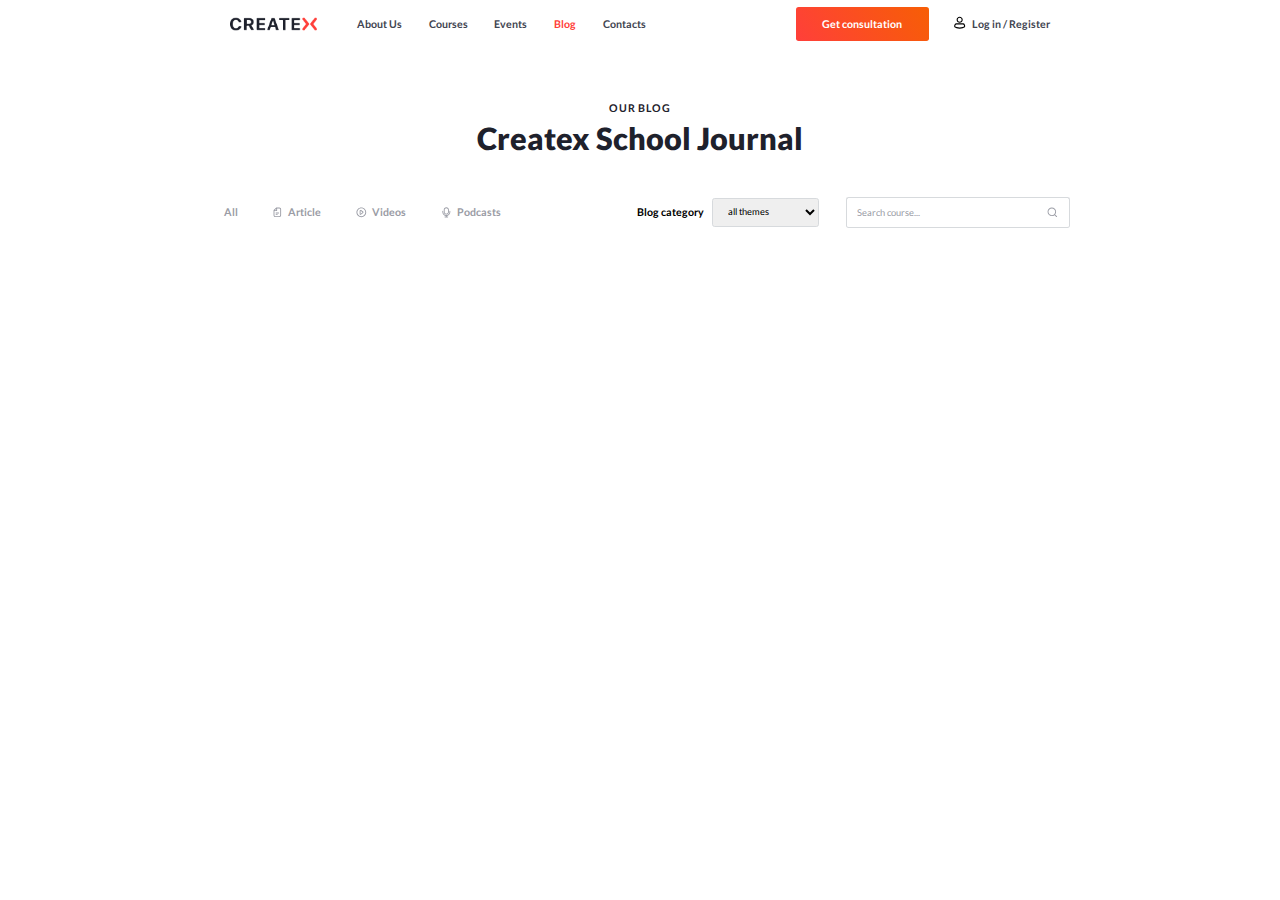
==== commit fb5e5de7: "changed" ====
--- a/HTML/blog.html
+++ b/HTML/blog.html
@@ -135,8 +135,47 @@
             </svg>
             <span>Podcasts</span>
           </button>
+          <form class="blog__form" action="">
+            <label class="blog__label blog__label_base_bold" for=""
+              >Blog category</label
+            >
+            <select
+              class="blog__select blog__select_small_regular"
+              name=""
+              id=""
+            >
+              <option value="1">all themes</option>
+              <option value="2">Marketing</option>
+              <option value="3">Management</option>
+              <option value="4">HR & Recruting</option>
+              <option value="5">Design</option>
+              <option value="6">Development</option>
+              <input
+                class="blog__search"
+                type="text"
+                name=""
+                id=""
+                placeholder="Search course..."
+              />
+              <button class="blog__submit" type="submit">
+                <svg
+                  class="blog__icon blog_icon-small"
+                  viewBox="0 0 24 24"
+                  xmlns="http://www.w3.org/2000/svg"
+                >
+                  <path
+                    fill-rule="evenodd"
+                    clip-rule="evenodd"
+                    d="M10.875 3.25C6.66383 3.25 3.25 6.66383 3.25 10.875C3.25 15.0862 6.66383 18.5 10.875 18.5C12.9789 18.5 14.8822 17.6492 16.2628 16.2706C17.646 14.8893 18.5 12.9828 18.5 10.875C18.5 6.66383 15.0862 3.25 10.875 3.25ZM1.25 10.875C1.25 5.55926 5.55926 1.25 10.875 1.25C16.1907 1.25 20.5 5.55926 20.5 10.875C20.5 13.1742 19.6928 15.2863 18.348 16.9413L22.4565 21.0422C22.8473 21.4324 22.8479 22.0656 22.4578 22.4565C22.0676 22.8473 21.4344 22.8479 21.0435 22.4578L16.933 18.3547C15.2792 19.6955 13.1703 20.5 10.875 20.5C5.55926 20.5 1.25 16.1907 1.25 10.875Z"
+                  />
+                </svg>
+              </button>
+            </select>
+          </form>
         </div>
-        <div class="blog__content"></div>
+        <div class="blog__content">
+          
+        </div>
       </section>
     </main>
   </body>
--- a/CSS/style.css
+++ b/CSS/style.css
@@ -2065,13 +2065,13 @@
       -ms-flex-align: center;
           align-items: center;
 }
-.blog-page .blog__control {
+.blog-page .blog .blog__control {
   display: -webkit-box;
   display: -ms-flexbox;
   display: flex;
   gap: 1.2rem;
 }
-.blog-page .blog__control .blog__btn {
+.blog-page .blog .blog__control .blog__btn {
   padding: 1rem 2rem;
   display: -webkit-box;
   display: -ms-flexbox;
@@ -2084,12 +2084,99 @@
   color: #9a9ca5;
   fill: #9a9ca5;
 }
-.blog-page .blog__control .blog__btn:hover {
+.blog-page .blog .blog__control .blog__btn:hover {
   color: #ff3f3a;
   fill: #ff3f3a;
 }
-.blog-page .blog__control .blog__btn:focus {
+.blog-page .blog .blog__control .blog__btn:focus {
   border: 0.1rem solid #ff3f3a;
   color: #ff3f3a;
   fill: #ff3f3a;
+}
+.blog-page .blog .blog__control .blog__form {
+  display: -webkit-box;
+  display: -ms-flexbox;
+  display: flex;
+  -webkit-box-align: center;
+      -ms-flex-align: center;
+          align-items: center;
+  padding-left: 17.3rem;
+}
+.blog-page .blog .blog__control .blog__form .blog__label {
+  padding-right: 1.2rem;
+}
+.blog-page .blog .blog__control .blog__form .blog__select {
+  border-radius: 0.4rem;
+  border: 0.1rem solid #d7dadd;
+  width: 16rem;
+  height: 4.4rem;
+  padding: 0 1.6rem;
+  outline: none;
+  display: -webkit-box;
+  display: -ms-flexbox;
+  display: flex;
+}
+.blog-page .blog .blog__control .blog__form .blog__search {
+  width: 28.5rem;
+  height: 4.4rem;
+  border-radius: 0.4rem;
+  margin-left: 4rem;
+  border: 0.1rem solid #d7dadd;
+  font-size: 1.4rem;
+  font-weight: 400;
+  padding-left: 1.6rem;
+  border-right: none;
+  border-top-right-radius: 0;
+  border-bottom-right-radius: 0;
+}
+.blog-page .blog .blog__control .blog__form .blog__search::-webkit-input-placeholder {
+  color: #9a9ca5;
+  font-size: 1.4rem;
+  font-weight: 400;
+}
+.blog-page .blog .blog__control .blog__form .blog__search::-moz-placeholder {
+  color: #9a9ca5;
+  font-size: 1.4rem;
+  font-weight: 400;
+}
+.blog-page .blog .blog__control .blog__form .blog__search:-ms-input-placeholder {
+  color: #9a9ca5;
+  font-size: 1.4rem;
+  font-weight: 400;
+}
+.blog-page .blog .blog__control .blog__form .blog__search::-ms-input-placeholder {
+  color: #9a9ca5;
+  font-size: 1.4rem;
+  font-weight: 400;
+}
+.blog-page .blog .blog__control .blog__form .blog__search::placeholder {
+  color: #9a9ca5;
+  font-size: 1.4rem;
+  font-weight: 400;
+}
+.blog-page .blog .blog__control .blog__form .blog__search:focus {
+  outline: none;
+}
+.blog-page .blog .blog__control .blog__form .blog__submit {
+  display: -webkit-box;
+  display: -ms-flexbox;
+  display: flex;
+  -webkit-box-align: center;
+      -ms-flex-align: center;
+          align-items: center;
+  padding-right: 1.6rem;
+  border-radius: 0.4rem;
+  border: 0.1rem solid #d7dadd;
+  height: 4.6rem;
+  border-bottom-left-radius: 0;
+  border-left: none;
+  border-top-left-radius: 0;
+}
+.blog-page .blog .blog__control .blog__form .blog__submit .blog__icon {
+  fill: #9a9ca5;
+}
+.blog-page .blog .blog__content {
+  display: -ms-grid;
+  display: grid;
+      grid-template: repeat(3, 39rem);
 }